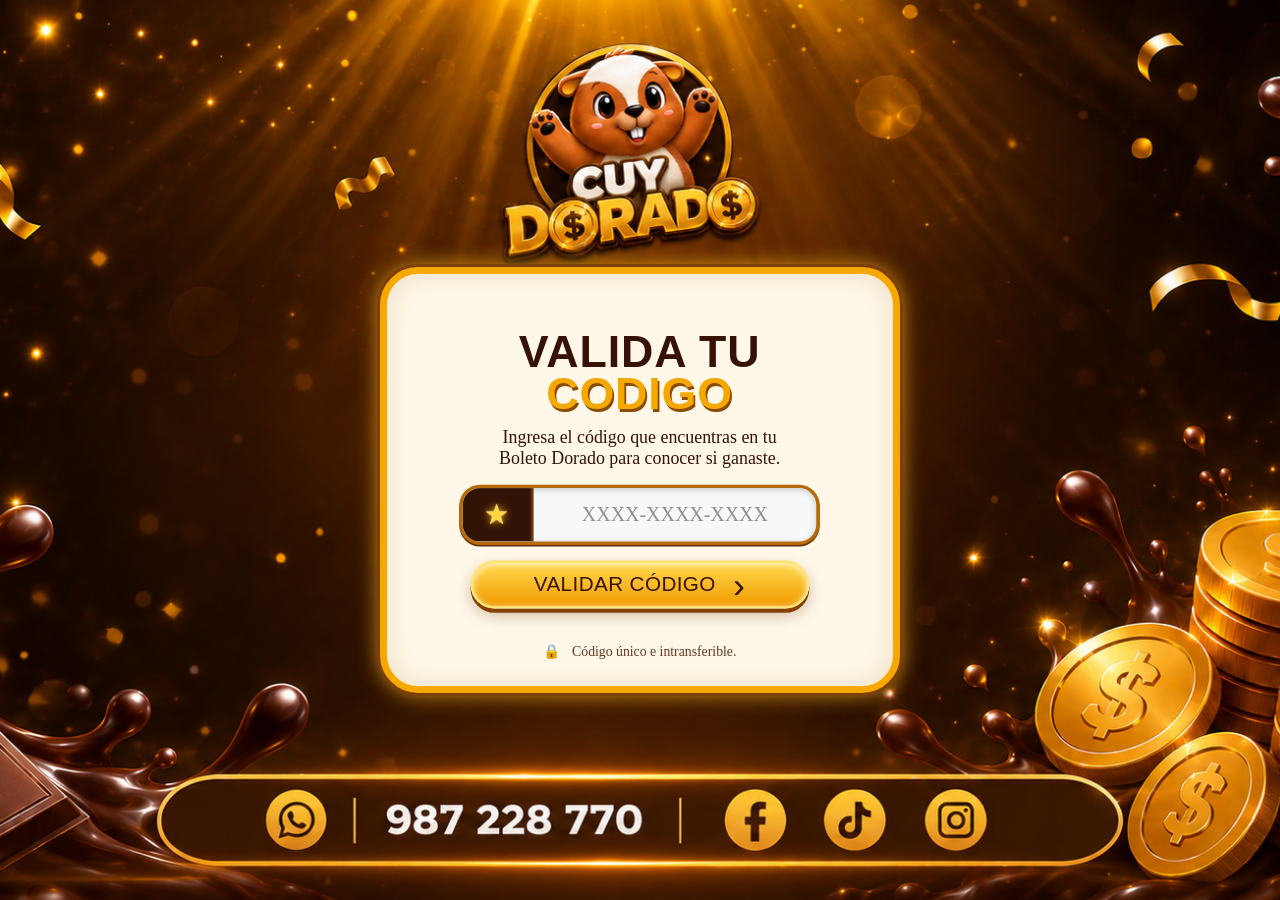
==== index.html @ 579077ee "Add files via upload" ====
<!DOCTYPE html>
<html lang="es-ES">
<head>
    <meta charset="UTF-8">
    <meta name="viewport" content="width=device-width, initial-scale=1.0">
    <title>Valida tu código | Cuy Dorado</title>
    <meta name="description" content="Valida tu código del Boleto Dorado Cuy Dorado y descubre si ganaste un premio.">
    <meta name="robots" content="index, follow">
    <meta name="author" content="Cuy Dorado">
    <link rel="stylesheet" href="style.css">
</head>
<body>

    <main class="contenedor">
        <section id="vista-validacion">
            <h1>VALIDA TU <span>CODIGO</span></h1>
            <p class="subtitulo">Ingresa el código que encuentras en tu<br class="salto-desktop"> Boleto Dorado para conocer si ganaste.</p>
            <form id="formulario-codigo">
                <label class="campo-codigo" for="codigo">
                    <span class="icono-boleto" aria-hidden="true">★</span>
                    <input type="text" id="codigo" name="codigo" placeholder="XXXX-XXXX-XXXX" autocomplete="off" required>
                </label>
                <button type="submit" class="boton-redireccion">VALIDAR CÓDIGO <span aria-hidden="true">›</span></button>
                <p id="mensaje" role="status" aria-live="polite"></p>
            </form>
            <p class="aviso"><span aria-hidden="true">&#128274;</span> Código único e intransferible.</p>
        </section>

        <section id="vista-premio" class="vista-premio" hidden aria-live="polite">
            <div class="mascota-premio" aria-hidden="true">🐹</div>
            <div class="cinta-premio">¡FELICITACIONES!</div>
            <h2>GANASTE</h2>
            <div class="monto-premio" id="monto-premio">S/ 0.00</div>
            <p class="unidad-premio" id="unidad-premio">SOLES</p>
            <button type="button" id="boton-canje" class="boton-canje">&#127873; CANJEA TU PREMIO <span aria-hidden="true">›</span></button>
        </section>
    </main>

 <script>
    const URL_APPS_SCRIPT = "https://script.google.com/macros/s/AKfycbxESqePcDKpgG_GJNc1b94WvZCAe4gXpNQFYPdAcg17bnqtlcgTBA97hdpHq3paisKIDQ/exec";
     const formulario = document.getElementById("formulario-codigo");
     const campoCodigo = document.getElementById("codigo");
     const mensaje = document.getElementById("mensaje");
    const vistaValidacion = document.getElementById("vista-validacion");
    const vistaPremio = document.getElementById("vista-premio");
    const montoPremio = document.getElementById("monto-premio");
    const unidadPremio = document.getElementById("unidad-premio");
    const botonCanje = document.getElementById("boton-canje");
    let codigoGanador = "";

     formulario.addEventListener("submit", async (evento) => {
         evento.preventDefault();
         const codigo = campoCodigo.value.trim();
         if (!codigo) {
             campoCodigo.reportValidity();
             return;
         }

         if (URL_APPS_SCRIPT.startsWith("PEGA_AQUI")) {
             mensaje.textContent = "Falta configurar la URL de conexión.";
             return;
         }

         mensaje.textContent = "Validando codigo...";

         try {
             const respuesta = await fetch(`${URL_APPS_SCRIPT}?codigo=${encodeURIComponent(codigo)}`);
             if (!respuesta.ok) throw new Error("Respuesta no valida");

             const resultado = await respuesta.json();
             if (!resultado.valido) {
                 mensaje.textContent = "Codigo no valido.";
             } else if (resultado.yaRegistrado) {
                 mensaje.textContent = "Este codigo ya fue registrado anteriormente.";
             } else if (resultado.gano) {
                 codigoGanador = codigo;
                 montoPremio.textContent = `S/ ${resultado.monto}`;
                 const monto = Number(resultado.monto);
                 unidadPremio.textContent = monto === 0.2
                     ? "VEINTE CÉNTIMOS"
                     : monto === 0.5
                         ? "CINCUENTA CÉNTIMOS"
                         : monto === 1
                             ? "UN SOL"
                             : "SOLES";
                 vistaValidacion.hidden = true;
                 vistaPremio.hidden = false;
             } else {
                 mensaje.textContent = "Codigo valido, pero no gano.";
             }
         } catch (error) {
             mensaje.textContent = "No se pudo validar el codigo. Intenta de nuevo.";
         }
     });

     botonCanje.addEventListener("click", () => {
         vistaPremio.innerHTML = `
             <div class="mascota-canje" aria-hidden="true">🐹</div>
             <div class="cinta-premio">¡CANJEA TU PREMIO!</div>
             <p class="texto-canje">Completa tus datos para poder entregarte tu premio.</p>
             <form id="formulario-canje">
                 <label class="campo-dato" for="nombre-canje"><span aria-hidden="true">♟</span><input type="text" id="nombre-canje" name="nombre" placeholder="Nombre completo" autocomplete="name" required></label>
                 <label class="campo-dato" for="telefono-canje"><span aria-hidden="true">☎</span><input type="tel" id="telefono-canje" name="telefono" placeholder="Número de teléfono" autocomplete="tel" required></label>
                 <label class="campo-dato" for="correo-canje"><span aria-hidden="true">✉</span><input type="email" id="correo-canje" name="correo" placeholder="Correo electrónico" autocomplete="email" required></label>
                 <button type="submit" class="boton-enviar">&#127873; ENVIAR DATOS <span aria-hidden="true">›</span></button>
                 <p id="mensaje-canje" role="status" aria-live="polite"></p>
             </form>`;

         document.getElementById("formulario-canje").addEventListener("submit", async (evento) => {
             evento.preventDefault();
             const formularioCanje = evento.currentTarget;
             const datos = new FormData(formularioCanje);
             const mensajeCanje = document.getElementById("mensaje-canje");
             const parametros = new URLSearchParams({
                 accion: "canjear",
                 codigo: codigoGanador,
                 nombre: datos.get("nombre"),
                 telefono: datos.get("telefono"),
                 correo: datos.get("correo")
             });

             mensajeCanje.textContent = "Guardando tus datos...";
             try {
                 await fetch(URL_APPS_SCRIPT, {
                     method: "POST",
                     mode: "no-cors",
                     headers: { "Content-Type": "application/x-www-form-urlencoded" },
                     body: parametros.toString()
                 });
                 vistaPremio.innerHTML = `
                     <div class="mascota-canje" aria-hidden="true">🐹</div>
                     <div class="cinta-premio cinta-agradecimiento">¡GRACIAS<br>POR TU COMPRA!</div>
                     <h2 class="titulo-agradecimiento">¡FELICIDADES!</h2>
                     <h3 class="subtitulo-agradecimiento">POR TU PREMIO</h3>
                     <div class="aviso-abono">
                         <p><span aria-hidden="true">S/</span> El área responsable realizará el abono<br>a tu Yape o Plin dentro de las <strong>24 horas.</strong></p>
                         <p><span aria-hidden="true">✉</span> Te avisaremos por correo electrónico<br>una vez realizado el abono.</p>
                     </div>
                     <div class="cierre-agradecimiento">♥ &nbsp; ¡Gracias por ser parte de<br>Cuy Dorado!</div>`;
                 setTimeout(() => window.location.reload(), 40000);
             } catch (error) {
                 mensajeCanje.textContent = "No se pudieron registrar los datos. Intenta de nuevo.";
             }
         });
     });
 </script>
</body>
</html>
---- style.css ----
:root {
    --dorado: #f5a900;
    --marron: #351205;
    --crema: #fff8e9;
}

* {
    box-sizing: border-box;
}

html,
body {
    width: 100%;
    min-height: 100%;
    margin: 0;
}

body {
    min-height: 100vh;
    font-family: Georgia, "Times New Roman", serif;
    display: grid;
    place-items: center;
    justify-items: center;
    align-content: center;
    padding: 22px;
    background: #3a1608 url("ChatGPT.png") center center / cover fixed;
}

.contenedor {
    width: min(520px, 100%);
    min-height: min(335px, calc(100vh - 44px));
    transform: translateY(30px);
    display: flex;
    flex-direction: column;
    justify-content: center;
    align-items: center;
    padding: 16px clamp(18px, 4vw, 30px) 14px;
    text-align: center;
    background: var(--crema);
    border: 7px solid var(--dorado);
    border-radius: 38px;
    box-shadow: 0 0 0 3px #7f3e08, 0 0 22px rgba(255, 190, 30, .85), inset 0 0 30px rgba(157, 93, 17, .16);
}

#vista-validacion {
    width: min(590px, 94%);
    transform: translateY(14px) scale(.86);
    transform-origin: center center;
}

h1 {
    margin: 0;
    color: var(--marron);
    font-family: Impact, Haettenschweiler, "Arial Narrow Bold", sans-serif;
    font-size: clamp(2.1rem, 4.5vw, 3.25rem);
    line-height: .95;
    letter-spacing: .02em;
}

h1 span {
    color: var(--dorado);
    text-shadow: 2px 3px 0 #8b4b04;
}

.subtitulo {
    margin: 12px 0 18px;
    color: var(--marron);
    font-size: clamp(1rem, 2vw, 1.3rem);
    line-height: 1.2;
}

#formulario-codigo {
    width: 100%;
    display: flex;
    flex-direction: column;
    align-items: center;
}

.campo-codigo {
    width: 100%;
    height: 70px;
    display: flex;
    align-items: center;
    overflow: hidden;
    border: 4px solid #b66b08;
    border-radius: 24px;
    background: #f7f8fa;
    box-shadow: inset 0 2px 7px rgba(0, 0, 0, .18), 0 2px 0 #633009;
    cursor: text;
}

.icono-boleto {
    width: 82px;
    height: 100%;
    display: grid;
    place-items: center;
    flex: 0 0 82px;
    color: #ffd53d;
    font-family: Arial, sans-serif;
    font-size: 2rem;
    background: #321407;
    border-right: 3px solid #6a3206;
    text-shadow: 0 0 2px #fff, 0 0 10px #ffae00;
}

#codigo {
    width: 100%;
    min-width: 0;
    height: 100%;
    padding: 0 25px;
    border: 0;
    outline: 0;
    color: #4b4b4b;
    background: transparent;
    font: 1.45rem Georgia, "Times New Roman", serif;
    text-align: center;
    text-transform: uppercase;
}

#codigo::placeholder {
    color: #858585;
    opacity: .9;
}

.boton-redireccion {
    width: min(650px, 94%);
    min-height: 56px;
    margin-top: 18px;
    padding: 7px 18px;
    border: 3px solid #ffe47b;
    border-radius: 45px;
    color: #371304;
    background: linear-gradient(#ffd94e, #f29c00);
    box-shadow: 0 5px 0 #874003, 0 8px 18px rgba(105, 48, 0, .3), inset 0 2px 8px rgba(255, 255, 255, .75);
    cursor: pointer;
    font: 1.5rem Impact, Haettenschweiler, "Arial Narrow Bold", sans-serif;
    letter-spacing: .02em;
    transition: transform .15s ease, filter .15s ease;
}

.boton-redireccion:hover {
    filter: brightness(1.08);
    transform: translateY(-2px);
}

.boton-redireccion:active {
    transform: translateY(2px);
    box-shadow: 0 2px 0 #874003, inset 0 2px 8px rgba(255, 255, 255, .55);
}

.boton-redireccion span {
    margin-left: 13px;
    font: 2.6rem Arial, sans-serif;
    line-height: 0;
    vertical-align: -7px;
}

#mensaje {
    min-height: 1.4em;
    margin: 12px 0 0;
    color: var(--marron);
    font-size: .95rem;
    font-weight: bold;
}

.aviso {
    margin: 7px 0 0;
    color: #633822;
    font-size: 1rem;
}

.aviso span {
    margin-right: 10px;
}

.vista-premio {
    width: 100%;
    position: relative;
    padding: 42px 24px 24px;
    text-align: center;
    color: var(--marron);
}

.mascota-premio {
    position: absolute;
    top: -42px;
    left: 50%;
    z-index: 1;
    width: 116px;
    height: 116px;
    display: grid;
    place-items: center;
    transform: translateX(-50%);
    font-size: 5.5rem;
    filter: drop-shadow(0 4px 2px rgba(70, 25, 0, .3));
}

.cinta-premio {
    position: relative;
    z-index: 2;
    padding: 12px 24px;
    color: #fff8dc;
    background: linear-gradient(#633014, #2d0e04);
    border: 3px solid #e7a516;
    border-radius: 12px 12px 25px 25px;
    box-shadow: 0 4px 0 #6c3005, 0 5px 12px rgba(65, 22, 0, .3);
    font: clamp(1.35rem, 4vw, 2.4rem) Impact, Haettenschweiler, "Arial Narrow Bold", sans-serif;
    text-shadow: 2px 2px 0 #6b2604;
}

.vista-premio h2 {
    margin: 18px 0 8px;
    font: clamp(1.35rem, 3vw, 2rem) Impact, Haettenschweiler, "Arial Narrow Bold", sans-serif;
    letter-spacing: .04em;
}

.monto-premio {
    padding: 8px 20px;
    color: #ffe76b;
    background: #421b08;
    border: 3px solid #e9a716;
    border-radius: 18px;
    box-shadow: inset 0 0 14px rgba(0, 0, 0, .45), 0 3px 0 #7b3905;
    font: clamp(3rem, 9vw, 5.3rem) Impact, Haettenschweiler, "Arial Narrow Bold", sans-serif;
    line-height: 1;
    text-shadow: 2px 3px 0 #a95f00, 0 0 8px #fff0a4;
}

.unidad-premio {
    margin: 8px 0 18px;
    font: 1.4rem Impact, Haettenschweiler, "Arial Narrow Bold", sans-serif;
}

.boton-canje {
    width: min(490px, 100%);
    min-height: 54px;
    padding: 8px 18px;
    border: 3px solid #ffe47b;
    border-radius: 35px;
    color: #371304;
    background: linear-gradient(#ffd94e, #f29c00);
    box-shadow: 0 4px 0 #874003, inset 0 2px 7px rgba(255, 255, 255, .75);
    cursor: pointer;
    font: 1.35rem Impact, Haettenschweiler, "Arial Narrow Bold", sans-serif;
}

.boton-canje span {
    margin-left: 10px;
    font: 2.5rem Arial, sans-serif;
    line-height: 0;
    vertical-align: -5px;
}

.mascota-canje {
    margin: -32px auto 4px;
    position: relative;
    z-index: 1;
    font-size: 4.8rem;
    line-height: 1;
    filter: drop-shadow(0 4px 2px rgba(70, 25, 0, .3));
}

.texto-canje {
    margin: 18px 0 12px;
    color: var(--marron);
    font-size: 1.05rem;
}

#formulario-canje {
    display: grid;
    gap: 8px;
}

.campo-dato {
    height: 44px;
    display: flex;
    align-items: center;
    overflow: hidden;
    border: 3px solid #a85b09;
    border-radius: 18px;
    background: #f7f4ef;
    box-shadow: inset 0 1px 5px rgba(0, 0, 0, .14), 0 2px 0 #673008;
}

.campo-dato span {
    width: 48px;
    height: 100%;
    display: grid;
    place-items: center;
    flex: 0 0 48px;
    color: #fff8e9;
    background: #351205;
    font: 1.35rem Arial, sans-serif;
}

.campo-dato input {
    width: 100%;
    height: 100%;
    padding: 0 12px;
    border: 0;
    outline: 0;
    color: #4b4b4b;
    background: transparent;
    font: .92rem Georgia, "Times New Roman", serif;
}

.boton-enviar {
    min-height: 56px;
    margin-top: 8px;
    border: 3px solid #ffe47b;
    border-radius: 35px;
    color: #371304;
    background: linear-gradient(#ffd94e, #f29c00);
    box-shadow: 0 4px 0 #874003, inset 0 2px 7px rgba(255, 255, 255, .75);
    cursor: pointer;
    font: 1.3rem Impact, Haettenschweiler, "Arial Narrow Bold", sans-serif;
}

.boton-enviar span {
    margin-left: 10px;
    font: 2.4rem Arial, sans-serif;
    line-height: 0;
    vertical-align: -5px;
}

.cinta-agradecimiento {
    line-height: 1.05;
    text-align: center;
}

.titulo-agradecimiento {
    margin: 18px 0 0 !important;
    color: var(--marron);
    font: clamp(1.7rem, 4vw, 2.6rem) Impact, Haettenschweiler, "Arial Narrow Bold", sans-serif !important;
}

.subtitulo-agradecimiento {
    margin: 0 0 14px;
    color: var(--dorado);
    font: clamp(1.25rem, 3vw, 1.8rem) Impact, Haettenschweiler, "Arial Narrow Bold", sans-serif;
}

.aviso-abono {
    padding: 8px 18px;
    border: 1px solid #e0b878;
    border-radius: 18px;
    background: rgba(255, 255, 255, .5);
    color: var(--marron);
    font-size: 1rem;
    line-height: 1.25;
}

.aviso-abono p {
    display: flex;
    align-items: center;
    gap: 12px;
    margin: 10px 0;
    text-align: left;
}

.aviso-abono p + p {
    padding-top: 10px;
    border-top: 1px dashed #e0b878;
}

.aviso-abono p span {
    width: 40px;
    height: 40px;
    display: grid;
    place-items: center;
    flex: 0 0 40px;
    border-radius: 50%;
    color: #fff8e9;
    background: #65300d;
    font-weight: bold;
}

.aviso-abono strong {
    color: #bd6400;
}

.cierre-agradecimiento {
    width: min(390px, 100%);
    margin: 16px auto 0;
    padding: 8px 14px;
    border: 3px solid #ffe47b;
    border-radius: 32px;
    color: #371304;
    background: linear-gradient(#ffd94e, #f29c00);
    box-shadow: 0 4px 0 #874003;
    font: 1.15rem Impact, Haettenschweiler, "Arial Narrow Bold", sans-serif;
    line-height: 1.1;
}

[hidden] {
    display: none !important;
}

@media (max-width: 600px) {
    body {
        padding: 14px;
        background-position: 35% center;
    }

    .contenedor {
        min-height: calc(100vh - 28px);
        padding: 36px 18px 28px;
        border-width: 5px;
        border-radius: 34px;
    }

    #vista-validacion {
        width: 100%;
        transform: translateY(10px) scale(.96);
    }

    .subtitulo {
        margin: 16px 0 24px;
        font-size: 1.2rem;
    }

    .salto-desktop {
        display: none;
    }

    .campo-codigo {
        height: 76px;
        border-radius: 25px;
    }

    .icono-boleto {
        width: 72px;
        flex-basis: 72px;
        font-size: 2rem;
    }

    #codigo {
        padding: 0 10px;
        font-size: 1.35rem;
    }

    .boton-redireccion {
        min-height: 66px;
        margin-top: 22px;
        padding: 9px 15px;
        font-size: 1.55rem;
    }

    .boton-redireccion span {
        font-size: 3rem;
    }

    .aviso {
        font-size: 1.05rem;
    }

    .vista-premio {
        padding: 34px 6px 12px;
    }

    .mascota-premio {
        top: -35px;
        font-size: 4.2rem;
    }

    .cinta-premio {
        padding: 10px 12px;
    }

    .boton-canje {
        font-size: 1.1rem;
    }

    .mascota-canje {
        margin-top: -24px;
        font-size: 3.8rem;
    }

    .texto-canje {
        font-size: .95rem;
    }

    .boton-enviar {
        font-size: 1.1rem;
    }
}
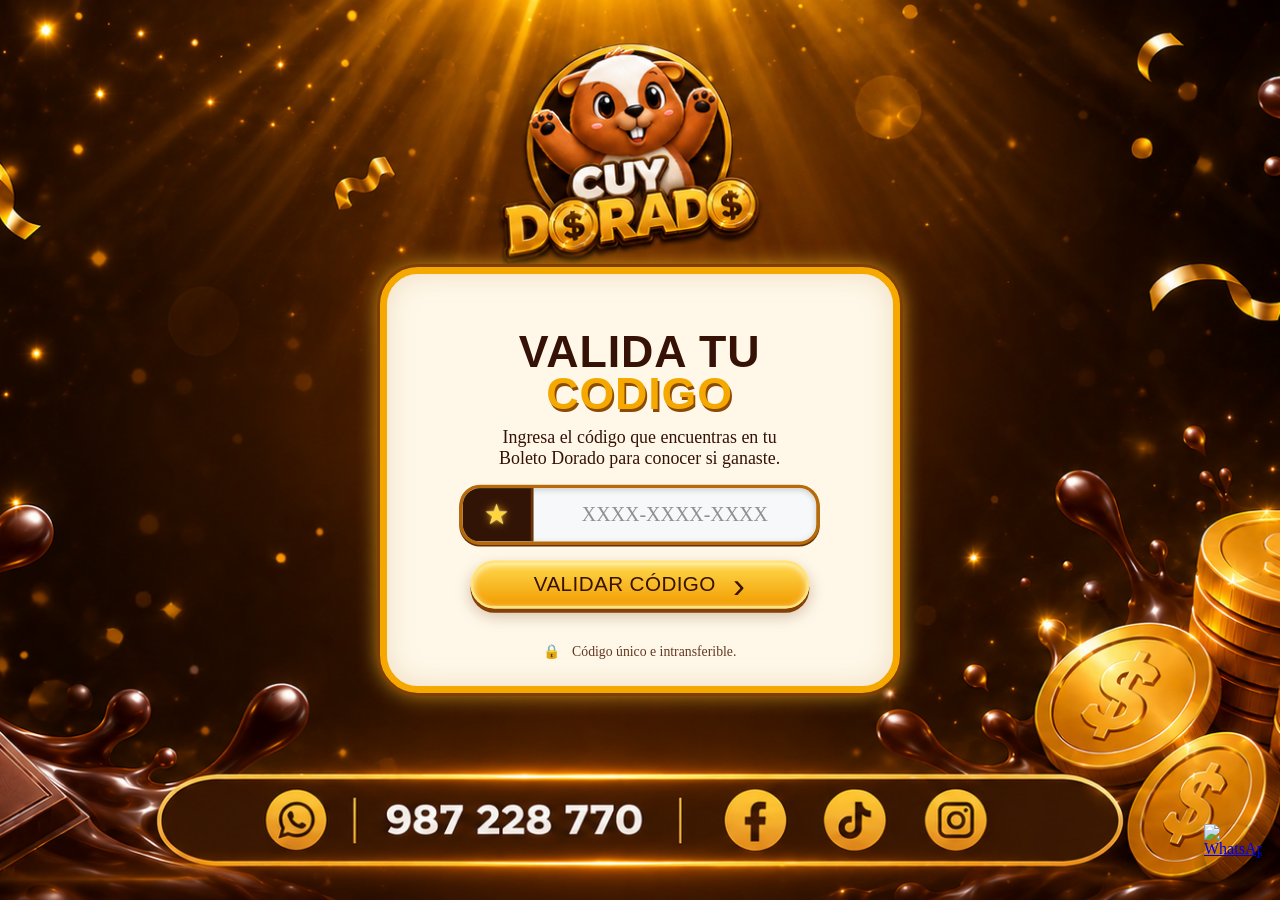
==== commit 3540d8a7: "Update index.html" ====
--- a/index.html
+++ b/index.html
@@ -35,6 +35,10 @@
             <button type="button" id="boton-canje" class="boton-canje">&#127873; CANJEA TU PREMIO <span aria-hidden="true">›</span></button>
         </section>
     </main>
+
+    <a class="boton-whatsapp" href="https://wa.me/51936620652?text=Hola%2C%20necesito%20ayuda%20con%20mi%20c%C3%B3digo%20del%20Boleto%20Dorado" target="_blank" rel="noopener noreferrer" aria-label="Atención por WhatsApp">
+        <img src="Whatsapp.png" alt="WhatsApp">
+    </a>
 
  <script>
     const URL_APPS_SCRIPT = "https://script.google.com/macros/s/AKfycbxESqePcDKpgG_GJNc1b94WvZCAe4gXpNQFYPdAcg17bnqtlcgTBA97hdpHq3paisKIDQ/exec";
@@ -145,4 +149,4 @@
      });
  </script>
 </body>
-</html>+</html>
--- a/style.css
+++ b/style.css
@@ -173,6 +173,31 @@
     margin-right: 10px;
 }
 
+.boton-whatsapp {
+    position: fixed;
+    right: 18px;
+    bottom: 18px;
+    z-index: 10;
+    width: 58px;
+    height: 58px;
+    display: block;
+    border-radius: 50%;
+    box-shadow: 0 3px 10px rgba(0, 0, 0, .35);
+    transition: transform .15s ease, filter .15s ease;
+}
+
+.boton-whatsapp:hover {
+    filter: brightness(1.08);
+    transform: translateY(-2px);
+}
+
+.boton-whatsapp img {
+    width: 100%;
+    height: 100%;
+    display: block;
+    object-fit: contain;
+}
+
 .vista-premio {
     width: 100%;
     position: relative;
@@ -399,12 +424,14 @@
 @media (max-width: 600px) {
     body {
         padding: 14px;
-        background-position: 35% center;
+        background-position: center center;
     }
 
     .contenedor {
-        min-height: calc(100vh - 28px);
-        padding: 36px 18px 28px;
+        width: 90%;
+        align-self: center;
+        min-height: auto;
+        padding: 28px 18px 24px;
         border-width: 5px;
         border-radius: 34px;
     }
@@ -424,14 +451,14 @@
     }
 
     .campo-codigo {
-        height: 76px;
-        border-radius: 25px;
+        height: 62px;
+        border-radius: 21px;
     }
 
     .icono-boleto {
-        width: 72px;
-        flex-basis: 72px;
-        font-size: 2rem;
+        width: 58px;
+        flex-basis: 58px;
+        font-size: 1.7rem;
     }
 
     #codigo {
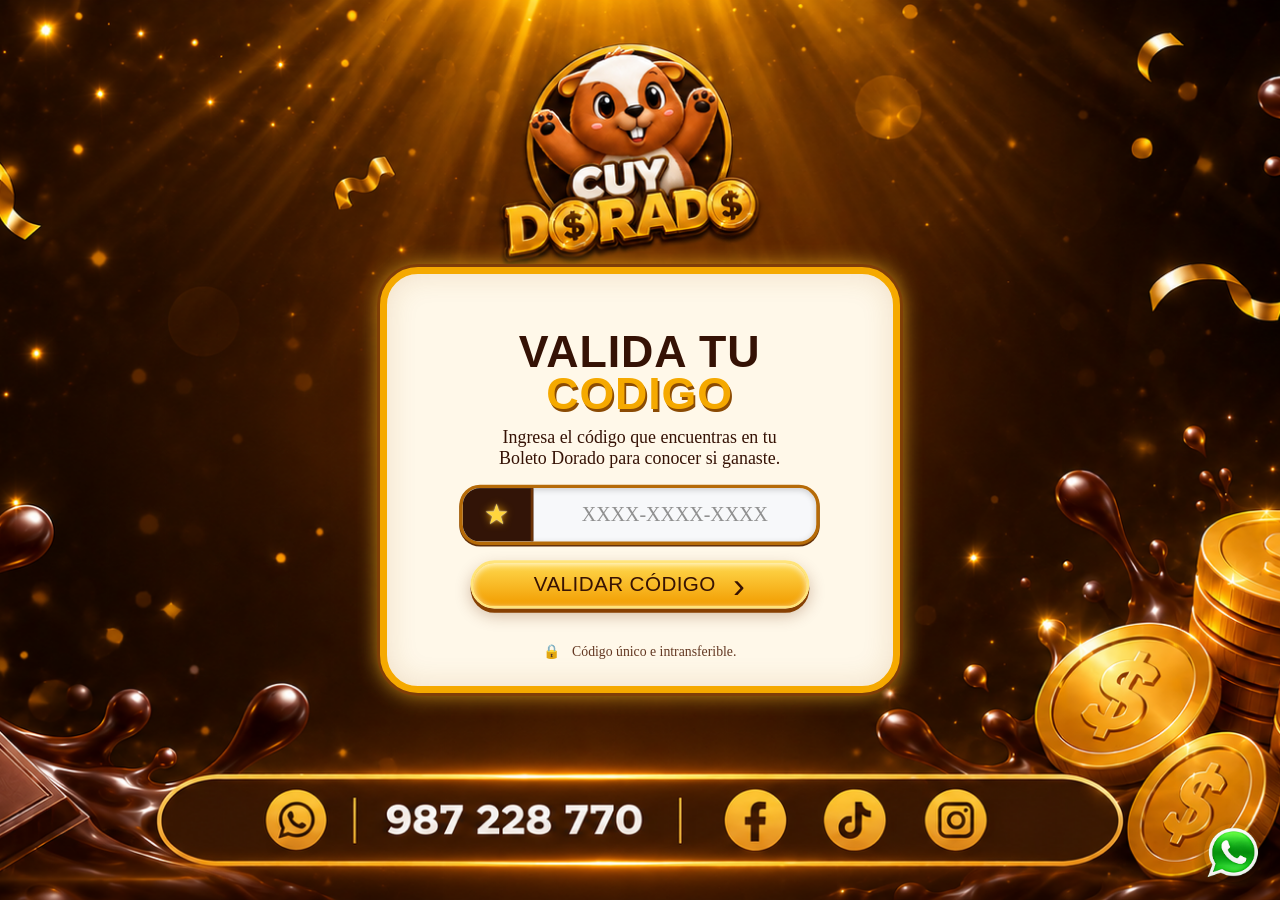
==== commit e912d304: "Update index.html" ====
--- a/index.html
+++ b/index.html
@@ -34,6 +34,19 @@
             <p class="unidad-premio" id="unidad-premio">SOLES</p>
             <button type="button" id="boton-canje" class="boton-canje">&#127873; CANJEA TU PREMIO <span aria-hidden="true">›</span></button>
         </section>
+
+        <section id="vista-sin-premio" class="vista-sin-premio" hidden aria-live="polite">
+            <div class="mascota-sin-premio" aria-hidden="true">🐹</div>
+            <div class="panel-sin-premio">
+                <div class="banner-sin-premio">
+                    <span class="guion-sin-premio">∿</span>
+                    <span class="titulo-sin-premio">¡SIGUE</span>
+                    <span class="titulo-sin-premio bloque">INTENTÁNDOLO!</span>
+                </div>
+                <p class="subtexto-sin-premio">La suerte puede estar más cerca<br>de lo que imaginas <span aria-hidden="true">😊</span></p>
+                <button type="button" id="boton-reintentar" class="boton-reintentar"><span class="icono-reintentar" aria-hidden="true">↻</span> INTENTAR NUEVAMENTE <span aria-hidden="true">›</span></button>
+            </div>
+        </section>
     </main>
 
     <a class="boton-whatsapp" href="https://wa.me/51936620652?text=Hola%2C%20necesito%20ayuda%20con%20mi%20c%C3%B3digo%20del%20Boleto%20Dorado" target="_blank" rel="noopener noreferrer" aria-label="Atención por WhatsApp">
@@ -47,9 +60,11 @@
      const mensaje = document.getElementById("mensaje");
     const vistaValidacion = document.getElementById("vista-validacion");
     const vistaPremio = document.getElementById("vista-premio");
+    const vistaSinPremio = document.getElementById("vista-sin-premio");
     const montoPremio = document.getElementById("monto-premio");
     const unidadPremio = document.getElementById("unidad-premio");
     const botonCanje = document.getElementById("boton-canje");
+    const botonReintentar = document.getElementById("boton-reintentar");
     let codigoGanador = "";
 
      formulario.addEventListener("submit", async (evento) => {
@@ -90,11 +105,25 @@
                  vistaValidacion.hidden = true;
                  vistaPremio.hidden = false;
              } else {
-                 mensaje.textContent = "Codigo valido, pero no gano.";
+                 vistaValidacion.hidden = true;
+                 vistaPremio.hidden = true;
+                 vistaSinPremio.hidden = false;
+                 mensaje.textContent = "";
+                 mensaje.className = "";
              }
          } catch (error) {
              mensaje.textContent = "No se pudo validar el codigo. Intenta de nuevo.";
          }
+     });
+
+     botonReintentar.addEventListener("click", () => {
+         vistaValidacion.hidden = false;
+         vistaPremio.hidden = true;
+         vistaSinPremio.hidden = true;
+         campoCodigo.value = "";
+         campoCodigo.focus();
+         mensaje.textContent = "";
+         mensaje.className = "";
      });
 
      botonCanje.addEventListener("click", () => {
--- a/style.css
+++ b/style.css
@@ -206,6 +206,18 @@
     color: var(--marron);
 }
 
+.vista-sin-premio {
+    width: 100%;
+    position: relative;
+    display: flex;
+    flex-direction: column;
+    align-items: center;
+    justify-content: center;
+    padding-top: 52px;
+    text-align: center;
+    color: var(--marron);
+}
+
 .mascota-premio {
     position: absolute;
     top: -42px;
@@ -276,6 +288,94 @@
     vertical-align: -5px;
 }
 
+.mascota-sin-premio {
+    position: relative;
+    z-index: 2;
+    margin-bottom: -18px;
+    font-size: clamp(4.5rem, 11vw, 8rem);
+    line-height: 1;
+    filter: drop-shadow(0 6px 0 rgba(75, 32, 6, .2));
+}
+
+.panel-sin-premio {
+    width: min(760px, 100%);
+    padding: 18px 22px 22px;
+    border: 7px solid #8f4a10;
+    border-radius: 28px 28px 34px 34px;
+    background: linear-gradient(180deg, #fff5e0 0%, #f8ebc9 100%);
+    box-shadow: 0 0 0 4px #ca7a1e, 0 10px 0 #6c2c07, 0 25px 30px rgba(61, 20, 0, .15);
+}
+
+.banner-sin-premio {
+    display: flex;
+    flex-wrap: wrap;
+    align-items: center;
+    justify-content: center;
+    gap: 0.12em;
+    min-height: 160px;
+    padding: 18px 10px 8px;
+    border-radius: 22px;
+    color: #ffdb52;
+    font: clamp(2.1rem, 7vw, 6.2rem) Impact, Haettenschweiler, "Arial Narrow Bold", sans-serif;
+    letter-spacing: .02em;
+    line-height: .82;
+    text-shadow: 3px 4px 0 #ab4d00, 0 0 10px rgba(255, 194, 74, .5);
+    background: linear-gradient(180deg, #f6b51c 0%, #e68b05 100%);
+    border: 5px solid #8d4e12;
+    box-shadow: inset 0 3px 8px rgba(255,255,255,.35), 0 4px 0 #7a3407;
+}
+
+.guion-sin-premio {
+    display: inline-block;
+    font-size: .8em;
+    transform: rotate(-10deg);
+    opacity: .9;
+    margin-right: .05em;
+}
+
+.titulo-sin-premio {
+    display: inline-block;
+}
+
+.titulo-sin-premio.bloque {
+    display: block;
+    margin-top: .05em;
+}
+
+.subtexto-sin-premio {
+    margin: 18px 0 22px;
+    color: #4b2209;
+    font: italic clamp(1.1rem, 2.6vw, 2rem) Georgia, "Times New Roman", serif;
+    line-height: 1.25;
+}
+
+.boton-reintentar {
+    width: min(620px, 100%);
+    min-height: 70px;
+    padding: 12px 20px;
+    border: 4px solid #f8d76a;
+    border-radius: 999px;
+    background: linear-gradient(180deg, #c45e0d 0%, #7d2d05 100%);
+    box-shadow: 0 5px 0 #4d1d04, inset 0 2px 8px rgba(255,255,255,.25);
+    color: #fff7df;
+    font: clamp(1.35rem, 3vw, 2.3rem) Impact, Haettenschweiler, "Arial Narrow Bold", sans-serif;
+    letter-spacing: .03em;
+    cursor: pointer;
+}
+
+.icono-reintentar {
+    display: inline-flex;
+    align-items: center;
+    justify-content: center;
+    width: 42px;
+    height: 42px;
+    margin-right: 10px;
+    border: 3px solid rgba(255, 247, 223, .8);
+    border-radius: 50%;
+    font-size: 1.2em;
+    vertical-align: middle;
+}
+
 .mascota-canje {
     margin: -32px auto 4px;
     position: relative;
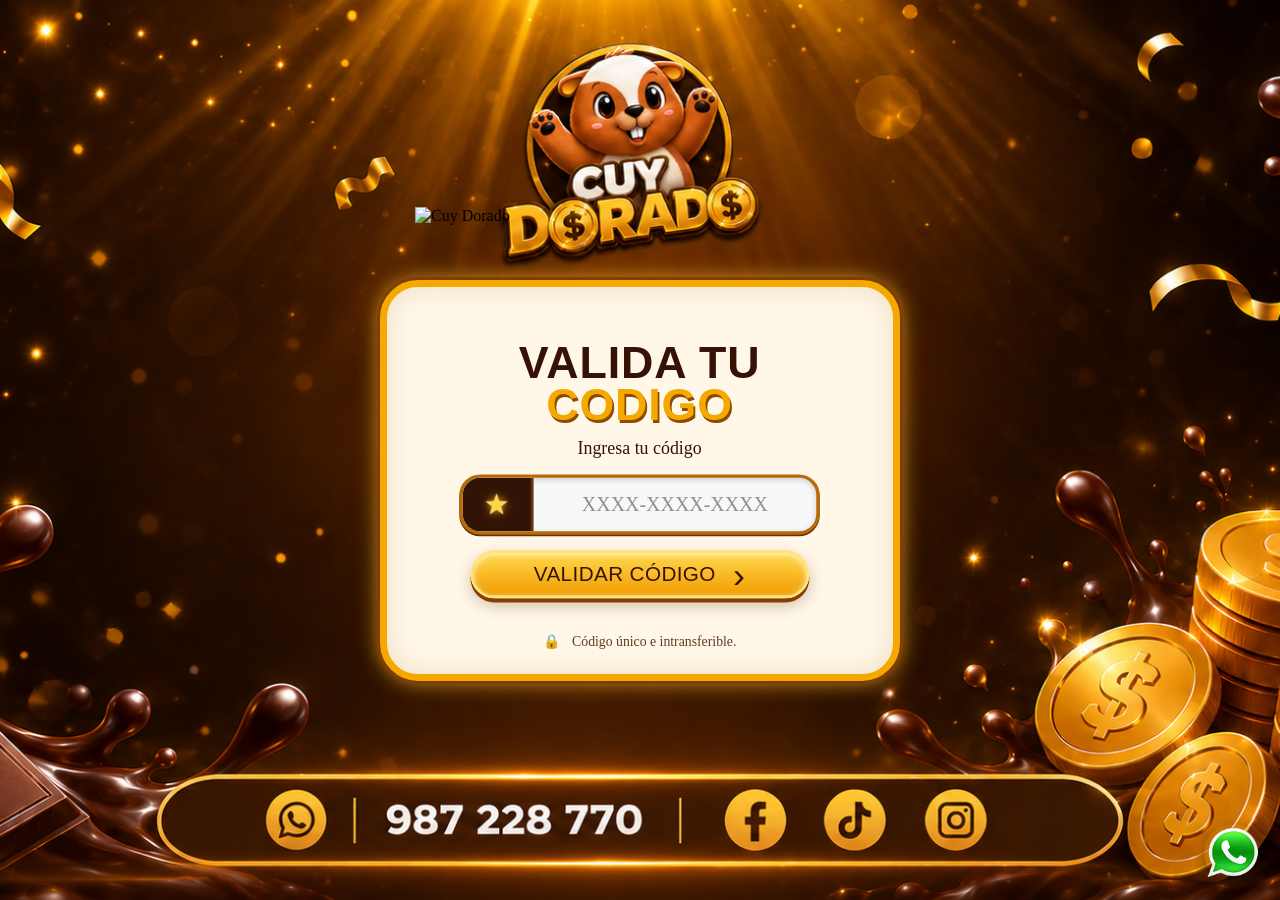
==== commit ca6b11ec: "Update index.html" ====
--- a/index.html
+++ b/index.html
@@ -10,11 +10,14 @@
     <link rel="stylesheet" href="style.css">
 </head>
 <body>
+    <header class="encabezado" aria-label="Encabezado principal">
+        <img src="logo.png" alt="Cuy Dorado" class="logo">
+    </header>
 
     <main class="contenedor">
         <section id="vista-validacion">
             <h1>VALIDA TU <span>CODIGO</span></h1>
-            <p class="subtitulo">Ingresa el código que encuentras en tu<br class="salto-desktop"> Boleto Dorado para conocer si ganaste.</p>
+            <p class="subtitulo">Ingresa tu código</p>
             <form id="formulario-codigo">
                 <label class="campo-codigo" for="codigo">
                     <span class="icono-boleto" aria-hidden="true">★</span>
--- a/style.css
+++ b/style.css
@@ -24,6 +24,24 @@
     align-content: center;
     padding: 22px;
     background: #3a1608 url("ChatGPT.png") center center / cover fixed;
+}
+
+.encabezado {
+    width: min(520px, 100%);
+    display: flex;
+    justify-content: center;
+    align-items: flex-start;
+    margin: 0 auto -28px;
+}
+
+.logo {
+    display: block;
+    width: clamp(260px, 52vw, 450px);
+    height: auto;
+    max-height: 230px;
+    object-fit: contain;
+    transform: translateY(-48px);
+    filter: drop-shadow(0 8px 12px rgba(43, 16, 0, .35));
 }
 
 .contenedor {
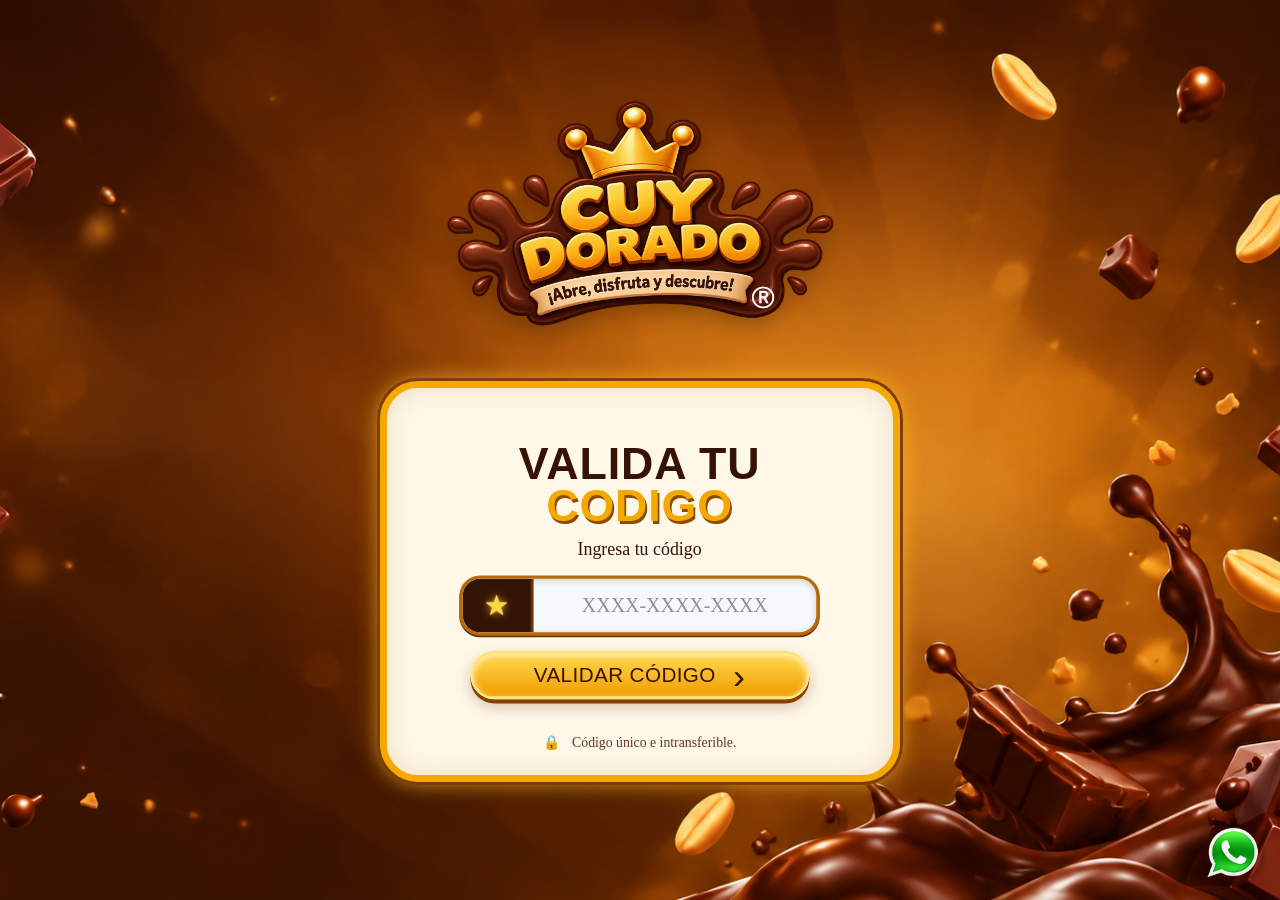
==== commit 48109763: "Update index.html" ====
--- a/index.html
+++ b/index.html
@@ -138,21 +138,38 @@
                  <label class="campo-dato" for="nombre-canje"><span aria-hidden="true">♟</span><input type="text" id="nombre-canje" name="nombre" placeholder="Nombre completo" autocomplete="name" required></label>
                  <label class="campo-dato" for="telefono-canje"><span aria-hidden="true">☎</span><input type="tel" id="telefono-canje" name="telefono" placeholder="Número de teléfono" autocomplete="tel" required></label>
                  <label class="campo-dato" for="correo-canje"><span aria-hidden="true">✉</span><input type="email" id="correo-canje" name="correo" placeholder="Correo electrónico" autocomplete="email" required></label>
+                 <label class="campo-dato" for="metodo-pago-canje"><span aria-hidden="true">S/</span><select id="metodo-pago-canje" name="metodoPago" required><option value="" disabled selected>¿Cómo deseas recibir tu pago?</option><option value="Yape">Yape</option><option value="Plin">Plin</option><option value="Otro">Otro</option></select></label>
+                 <label class="campo-dato" id="otro-metodo-contenedor" for="otro-metodo-canje" hidden><span aria-hidden="true">✎</span><input type="text" id="otro-metodo-canje" name="otroMetodo" placeholder="Escribe tu método de pago"></label>
                  <button type="submit" class="boton-enviar">&#127873; ENVIAR DATOS <span aria-hidden="true">›</span></button>
                  <p id="mensaje-canje" role="status" aria-live="polite"></p>
              </form>`;
 
-         document.getElementById("formulario-canje").addEventListener("submit", async (evento) => {
+         const formularioCanje = document.getElementById("formulario-canje");
+         const metodoPago = document.getElementById("metodo-pago-canje");
+         const otroMetodoContenedor = document.getElementById("otro-metodo-contenedor");
+         const otroMetodo = document.getElementById("otro-metodo-canje");
+
+         metodoPago.addEventListener("change", () => {
+             const esOtro = metodoPago.value === "Otro";
+             otroMetodoContenedor.hidden = !esOtro;
+             otroMetodo.required = esOtro;
+             if (esOtro) otroMetodo.focus();
+         });
+
+         formularioCanje.addEventListener("submit", async (evento) => {
              evento.preventDefault();
-             const formularioCanje = evento.currentTarget;
              const datos = new FormData(formularioCanje);
              const mensajeCanje = document.getElementById("mensaje-canje");
+             const metodoPagoElegido = datos.get("metodoPago") === "Otro"
+                 ? `Otro: ${datos.get("otroMetodo")}`
+                 : datos.get("metodoPago");
              const parametros = new URLSearchParams({
                  accion: "canjear",
                  codigo: codigoGanador,
                  nombre: datos.get("nombre"),
                  telefono: datos.get("telefono"),
-                 correo: datos.get("correo")
+                 correo: datos.get("correo"),
+                 metodoPago: metodoPagoElegido
              });
 
              mensajeCanje.textContent = "Guardando tus datos...";
